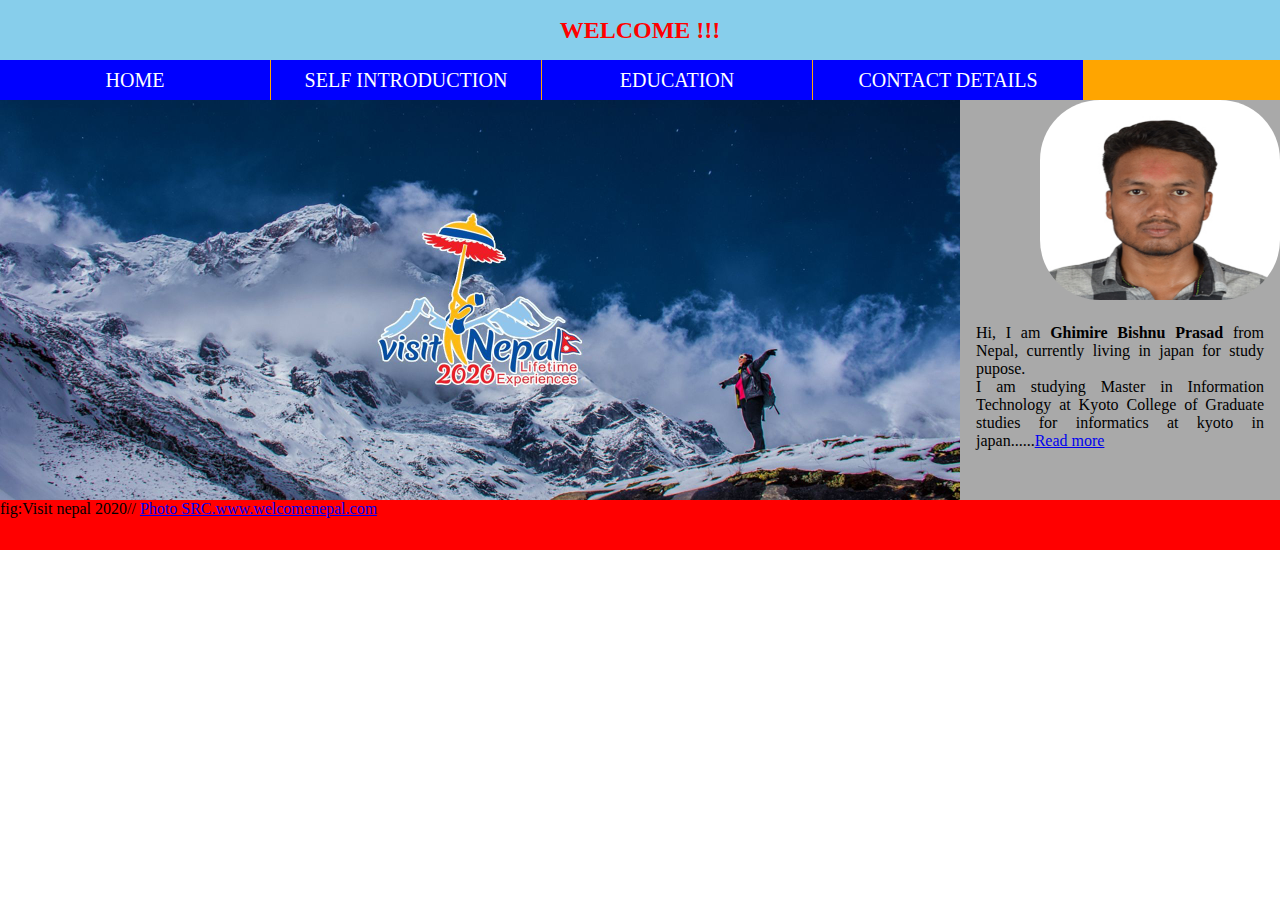
==== index.html @ 4b002d98 "Add files via upload" ====
<!DOCTYPE html>
<html lang="en" dir="ltr">
  <head>
    <meta charset="utf-8">
    <title>Individual Project</title>
    <link rel="stylesheet" href="master.css">
  </head>
  <body>
    <div class="container">

      <div class="title">
        <h2> WELCOME !!!</h2>
      </div>
      <div class="menu">
        <ul>
          <li><a href="index.html">HOME</a></li>
          <li><a href="Selfintroduction.html">SELF INTRODUCTION</a></li>
          <li><a href="Education.html">EDUCATION</a></li>
          <li><a href="Contact.html">CONTACT DETAILS</a></li>
        </ul>
      </div>
      <div class="homecontent">
        <div class="content">
          <img src="vnep.jpeg" alt="">
        </div>
        <div class="myimage">
         <img src="bishnu.jpg"/>
         <p> Hi, I am <b>Ghimire Bishnu Prasad</b> from Nepal, currently living in japan for study pupose.<br>
         I am studying Master in Information Technology at Kyoto College of Graduate studies for informatics at kyoto in japan......<a href="SelfIntroduction.html">Read more</a></p>


        </div>

      </div>
        <div class="footerClass">
          <p>fig:Visit nepal 2020// <a href="https://www.welcomenepal.com"target="-blank">Photo SRC.www.welcomenepal.com</a></p>


        </div>

    </div>
  </body>
</html>
---- master.css ----
*{
  margin: 0px;
  padding: 0px;
}
body{
  margin: 0 0 0 0;
  padding: 0 0 0 0;
}
.container{
Width:100%;
}
.title{
  background: skyblue;
  height: 60px;
  width: 100%;text-align: center;line-height: 60px;color: Red;
}
.menu{
  Height:40px;
  width:100%;
  background: Orange;
}

.menu ul{
  margin: 0px; padding: 0px;line-height: 40px;
}
.menu ul li{
   display: inline; background: blue;height: 40px;width: 270px;float: left;text-align: center;margin-right: 1px;
}
.menu ul li a{
  text-decoration: none;color: White; font-size:20px;
}
.menu ul li a:hover{
  color: black;
}
.content{
   width: 75%;
   height: 400px;
   float: left;
}
.content img{
   width: 100%;
   height: 400px;
   float: left;
}
.myimage{
  width: 25%;
  background: darkgray;
  float: left;
  height: 400px;
}
.myimage img{
  width: 75%;
  height: 200px;
  margin-left: 25%;
  border-radius: 60px;
}
.myimage p{
  margin-top: 20px;
  margin-left: 5%;
  margin-right: 5%;
  text-align: justify;
}
.footerClass{
  background: red;
  height:50px;
  width:100%;
  float: left;
}
.educationcontent
{
  Width:50%;height:281px; background: darkgray;
}
.educationcontent p{
  padding-left: 30px;padding-right:30px;padding-top: 20px;
}
.educationcontent ul{
  padding-left: 30px;
}


.educationinformatin{
  width: 50%;height:100px;background: pink;
}
.educationinformatin ul{
    padding-left: 25px;
}
.educationinformatin ul li{
  padding-top: 10px;
}
.working{
    width: 50%;height:250px;background: Orange;
}
.working ul{
  padding-left: 20px;
}
.working p{
  padding-left: 20px;
}
.imagecontent{
  width:50%;float:right;background: #00bcd447;height:351px;
}
.imagecontent img{
  height: 300px;padding-left: 25px;border-radius: 20px;padding-top: 10px;
}


.imagecontent p{
  padding-left:20px;padding-top: 15px;
}
.lumbani{
  width:50%;float:right;background: #0072ff12;
}
.lumbani img{
  height:230px; padding-left: 20px;
}
.lumbani p{
  padding-left: 20px;
}
.educationimage{
  Width:100%;
}
.educationimage img
{
  width:75%;
}
.educationimage p{
  padding-left: 20px;
}
.educationfooter{
  width:100%;height :50px; background:#a52a2a40;
}
.educationpass{
  width:25%;float:right; background: #e91e636b;height:632px;
}
.educationpass ul{
  padding-left: 20px;margin-top: 10px;
}
.educationpass p{
  padding-left: 20px;padding-right: 20px;margin-top: 10px;
}
.imagecontact{
  width:100%; background:#e91e633d;height:772px;
}
.imagecontact img{
  width:100%;height:350px;
}
.imagecontact p
{
  padding-left: 15px;
}
.contactinfo{
  width:100%;float:right;position: relative;color:yellow;font-size: 20px;Height:400px;
}
.contactinfo img{
   width:100px; height:400px;
}
.top{
  position:absolute;height:8px;padding-top: 20px;padding-left: 84px;
}
.Nepal{
  width:30%;height:300px;background: red;
}
.nepal img{
  width:100%;height:348px;
}
.contactmail{
  width:100%;background:#d2b48c80;height:432px;margin-top: 10px;
}
.contactmail ul li{
  padding-left: 50px;
}
.contactmail p{
  padding-left: 50px;padding-top: 20px;
}
.contactaddress{
  width:50%;height:275px;float:left;
}
.contactpost{
  width: 50%;height:275px;float:right;
}
.contactpost form input {
  width:50%;box-sizing: border-box;padding:7px 7px;border: 2px solid blue; margin: 7px 0;
}
.contactpost form label{
  padding-left: 110px; font-size: 20px;
}
.contactpost form text input{
  box-sizing: border-box;padding :50px 50px;
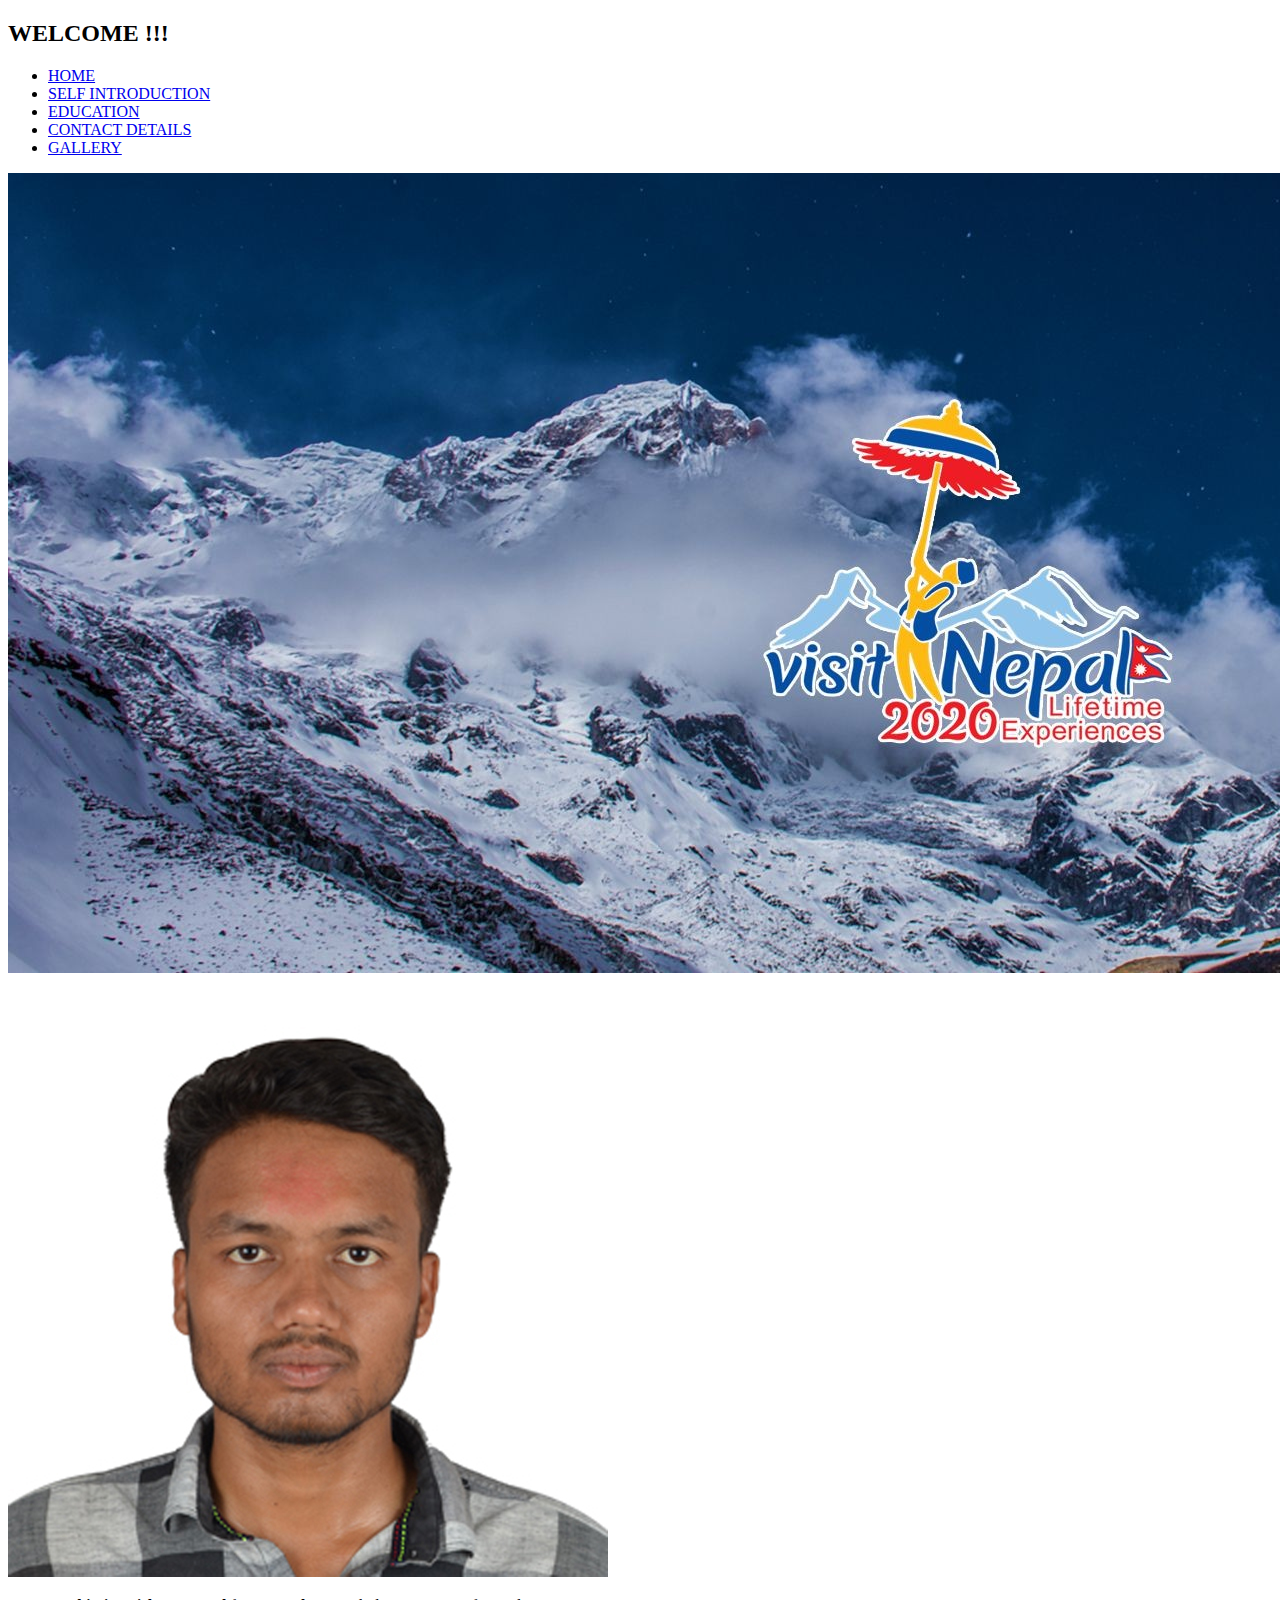
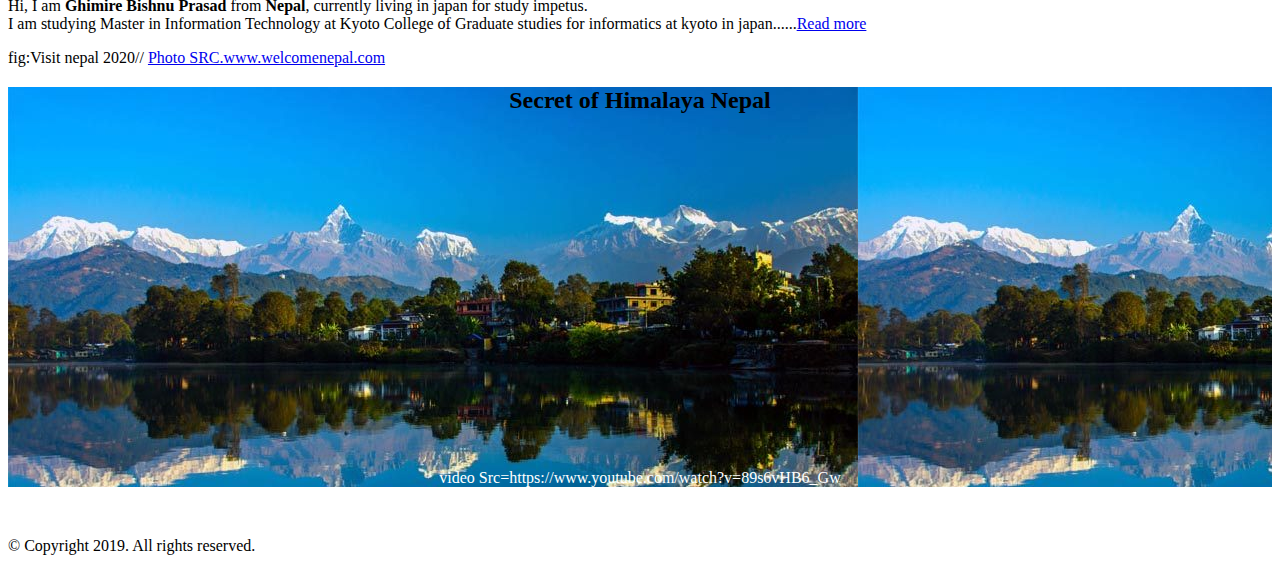
==== commit f684dc3e: "Add files via upload" ====
--- a/index.html
+++ b/index.html
@@ -3,7 +3,7 @@
   <head>
     <meta charset="utf-8">
     <title>Individual Project</title>
-    <link rel="stylesheet" href="master.css">
+    <link rel="stylesheet" href="css/master.css">
   </head>
   <body>
     <div class="container">
@@ -17,6 +17,7 @@
           <li><a href="Selfintroduction.html">SELF INTRODUCTION</a></li>
           <li><a href="Education.html">EDUCATION</a></li>
           <li><a href="Contact.html">CONTACT DETAILS</a></li>
+          <li><a href="Gallery.html">GALLERY</a></li>
         </ul>
       </div>
       <div class="homecontent">
@@ -25,7 +26,7 @@
         </div>
         <div class="myimage">
          <img src="bishnu.jpg"/>
-         <p> Hi, I am <b>Ghimire Bishnu Prasad</b> from Nepal, currently living in japan for study pupose.<br>
+         <p> Hi, I am <b>Ghimire Bishnu Prasad</b> from<b> Nepal</b>, currently living in japan for study impetus.<br>
          I am studying Master in Information Technology at Kyoto College of Graduate studies for informatics at kyoto in japan......<a href="SelfIntroduction.html">Read more</a></p>
 
 
@@ -35,8 +36,20 @@
         <div class="footerClass">
           <p>fig:Visit nepal 2020// <a href="https://www.welcomenepal.com"target="-blank">Photo SRC.www.welcomenepal.com</a></p>
 
+        </div>
+        <div align ="center" style="background-image: url('image.jpg')"><!--background image src=https://www.google.com/destination/compare?q=visit+nepal&output=search&dest_mid=/m/016zwt&sa=X&ved=2ahUKEwjd67D_iu_lAhWa-2EKHdPsATIQ6tEBKAUwAHoECAoQDA#dest_mid=/m/016zwt&tcfs=EhIKCS9tLzAxNnp3dBIFTmVwYWw-->
 
-        </div>
+        <h2 align="center">Secret of Himalaya Nepal</h2>
+
+        <iframe width="560" height="315" src="https://www.youtube.com/embed/89s6vHB6_Gw" frameborder="0" allow="accelerometer; autoplay; encrypted-media; gyroscope; picture-in-picture" allowfullscreen></iframe>
+       <p style="color:white;"> video Src=https://www.youtube.com/watch?v=89s6vHB6_Gw</P>
+
+       </video>
+      </div>
+       <div class="end">
+         <br>
+        <p> © Copyright 2019. All rights reserved.</p>
+       </div>
 
     </div>
   </body>
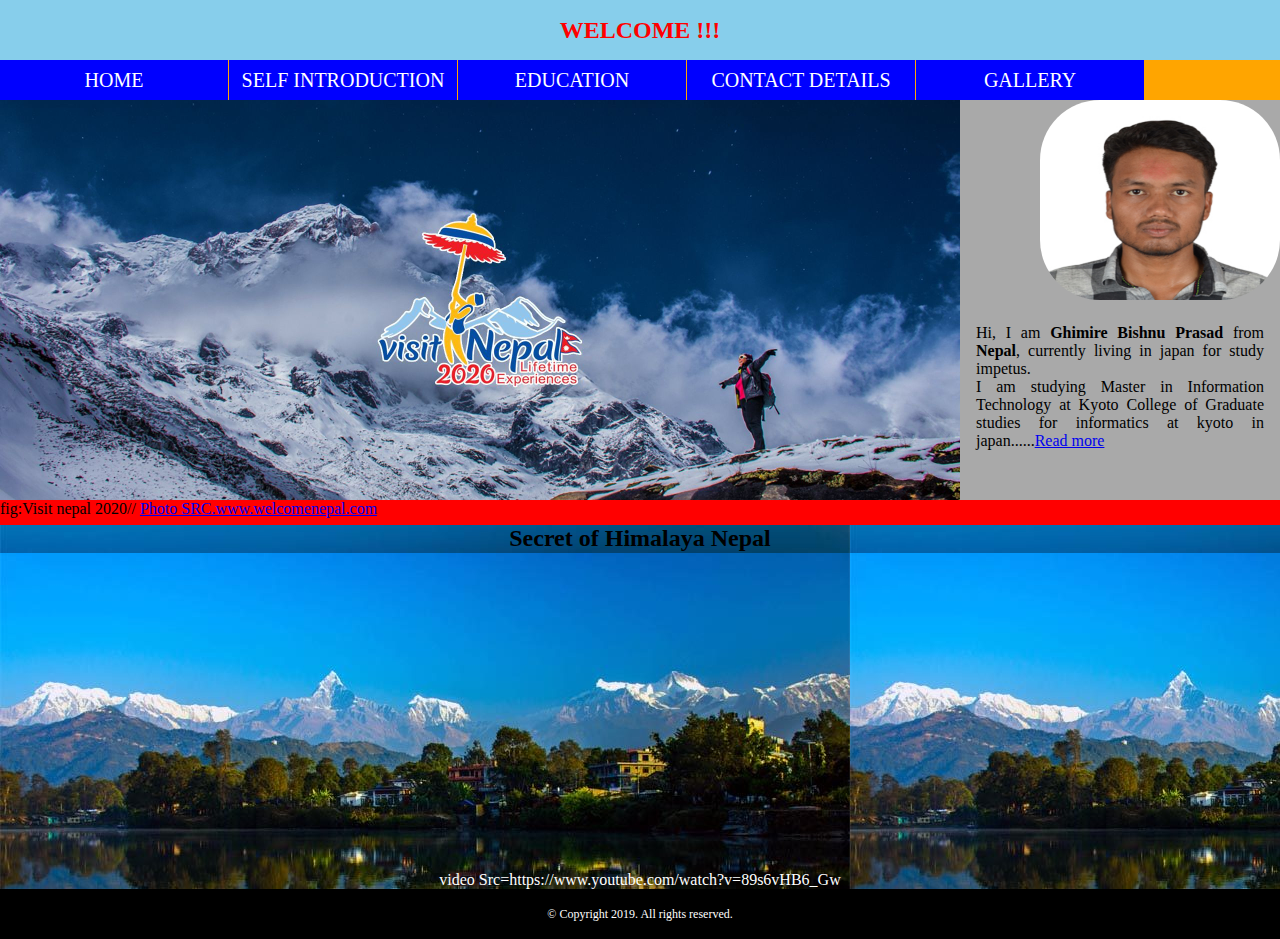
==== commit 8052feb6: "Update index.html" ====
--- a/index.html
+++ b/index.html
@@ -3,7 +3,7 @@
   <head>
     <meta charset="utf-8">
     <title>Individual Project</title>
-    <link rel="stylesheet" href="css/master.css">
+    <link rel="stylesheet" href="master.css">
   </head>
   <body>
     <div class="container">
@@ -15,7 +15,7 @@
         <ul>
           <li><a href="index.html">HOME</a></li>
           <li><a href="Selfintroduction.html">SELF INTRODUCTION</a></li>
-          <li><a href="Education.html">EDUCATION</a></li>
+          <li><a href="education.html">EDUCATION</a></li>
           <li><a href="Contact.html">CONTACT DETAILS</a></li>
           <li><a href="Gallery.html">GALLERY</a></li>
         </ul>
--- a/master.css
+++ b/master.css
@@ -0,0 +1,225 @@
+*{
+  margin: 0px;
+  padding: 0px;
+}
+body{
+  margin: 0 0 0 0;
+  padding: 0 0 0 0;
+}
+.container{
+Width:100%;
+}
+.title{
+  background: skyblue;
+  height: 60px;
+  width: 100%;text-align: center;line-height: 60px;color: Red;
+}
+.menu{
+  Height:40px;
+  width:100%;
+  background: Orange;
+}
+
+.menu ul{
+  margin: 0px; padding: 0px;line-height: 40px;
+}
+.menu ul li{
+   display: inline; background: blue;height: 40px;width: 228px;float: left;text-align: center;margin-right: 1px;
+}
+.menu ul li a{
+  text-decoration: none;color: White; font-size:20px;
+}
+.menu ul li a:hover{
+  color: black;
+}
+.content{
+   width: 75%;
+   height: 400px;
+   float: left;
+}
+.content img{
+   width: 100%;
+   height: 400px;
+   float: left;
+}
+.myimage{
+  width: 25%;
+  background: darkgray;
+  float: left;
+  height: 400px;
+}
+.myimage img{
+  width: 75%;
+  height: 200px;
+  margin-left: 25%;
+  border-radius: 60px;
+}
+.myimage p{
+  margin-top: 20px;
+  margin-left: 5%;
+  margin-right: 5%;
+  text-align: justify;
+}
+.footerClass{
+  background: red;
+  height:25px;
+  width:100%;
+  float: left;
+}
+.end{
+  background-color: black;width:100%;height:50px;
+}
+.end p{
+  color:white;font-size: 12px;text-align: center;
+}
+.educationcontent
+{
+  Width:50%;height:321px; background: darkgray;
+}
+.educationcontent p{
+  padding-left: 30px;padding-right:30px;padding-top: 20px;
+}
+.educationcontent ul{
+  padding-left: 30px;
+}
+
+
+.educationinformatin{
+  width: 50%;height:100px;background: pink;
+}
+.educationinformatin ul{
+    padding-left: 25px;
+}
+.educationinformatin ul li{
+  padding-top: 10px;
+}
+.working{
+    width: 50%;height:250px;background: Orange;
+}
+.working ul{
+  padding-left: 20px;
+}
+.working p{
+  padding-left: 20px;
+}
+.imagecontent{
+  width:50%;float:right;background: #00bcd447;height:400px;
+}
+.imagecontent img{
+  height: 300px;padding-left: 25px;border-radius: 20px;padding-top: 10px;
+}
+
+
+.imagecontent p{
+  padding-left:20px;padding-top: 15px;
+}
+.lumbani{
+  width:50%;float:right;background: #0072ff12;
+}
+.lumbani img{
+  height:230px; padding-left: 20px;
+}
+.lumbani p{
+  padding-left: 20px;
+}
+
+.educationimage{
+  Width:100%;
+}
+.educationimage img
+{
+  width:75%;
+}
+.educationimage p{
+  padding-left: 20px;
+}
+.educationfooter{
+  width:100%;height :50px; background:#a52a2a40;
+}
+.educationpass{
+  width:25%;float:right; background: #e91e636b;height:632px;
+}
+.educationpass ul{
+  padding-left: 20px;margin-top: 10px;
+}
+.educationpass p{
+  padding-left: 20px;padding-right: 20px;margin-top: 10px;
+}
+.kcg{
+  width:100%;height:350px;
+}
+.imagecontact{
+  width:100%; background:#e91e633d;height:812px;
+}
+.imagecontact img{
+  width:100%;height:350px;
+}
+.imagecontact p
+{
+  padding-left: 15px;
+}
+.contactinfo{
+  width:100%;float:right;position: relative;color:yellow;font-size: 20px;Height:400px;
+}
+.contactinfo img{
+   width:100px; height:400px;
+}
+.top{
+  position:absolute;height:8px;padding-top: 20px;padding-left: 84px;
+}
+.Nepal{
+  width:30%;height:300px;background: red;
+}
+.nepal img{
+  width:100%;height:348px;
+}
+.contactmail{
+  width:100%;background:#d2b48c80;height:432px;margin-top: 10px;
+}
+.contactmail ul li{
+  padding-left: 50px;
+}
+.fa {
+  padding:  20px;
+  font-size: 30px;
+  width: 47px;
+  text-align: center;
+  text-decoration: none;
+  margin: 20px 50px;
+  border-radius: 50%;
+}
+
+.fa:hover {
+    opacity: 0.7;
+}
+
+.fa-facebook {
+  background: #3B5998;
+  color: white;
+
+}
+
+.contactmail p{
+  padding-left: 50px;padding-top: 20px;
+}
+.contactaddress{
+  width:50%;height:275px;float:left;
+}
+.contactpost{
+  width: 50%;height:275px;float:right;
+}
+.contactpost form input {
+  width:50%;box-sizing: border-box;padding:7px 7px;border: 2px solid blue; margin: 7px 0;
+}
+.contactpost form label{
+  padding-left: 110px; font-size: 20px;
+}
+.contactpost form text input{
+  box-sizing: border-box;padding :50px 50px;
+}
+.gallerybg{
+  width: 100%;height:70px;background: pink;
+}
+.gallerybg img{
+  width:90%;height: 600px;padding: 20px;padding-left: 60px;
+}
